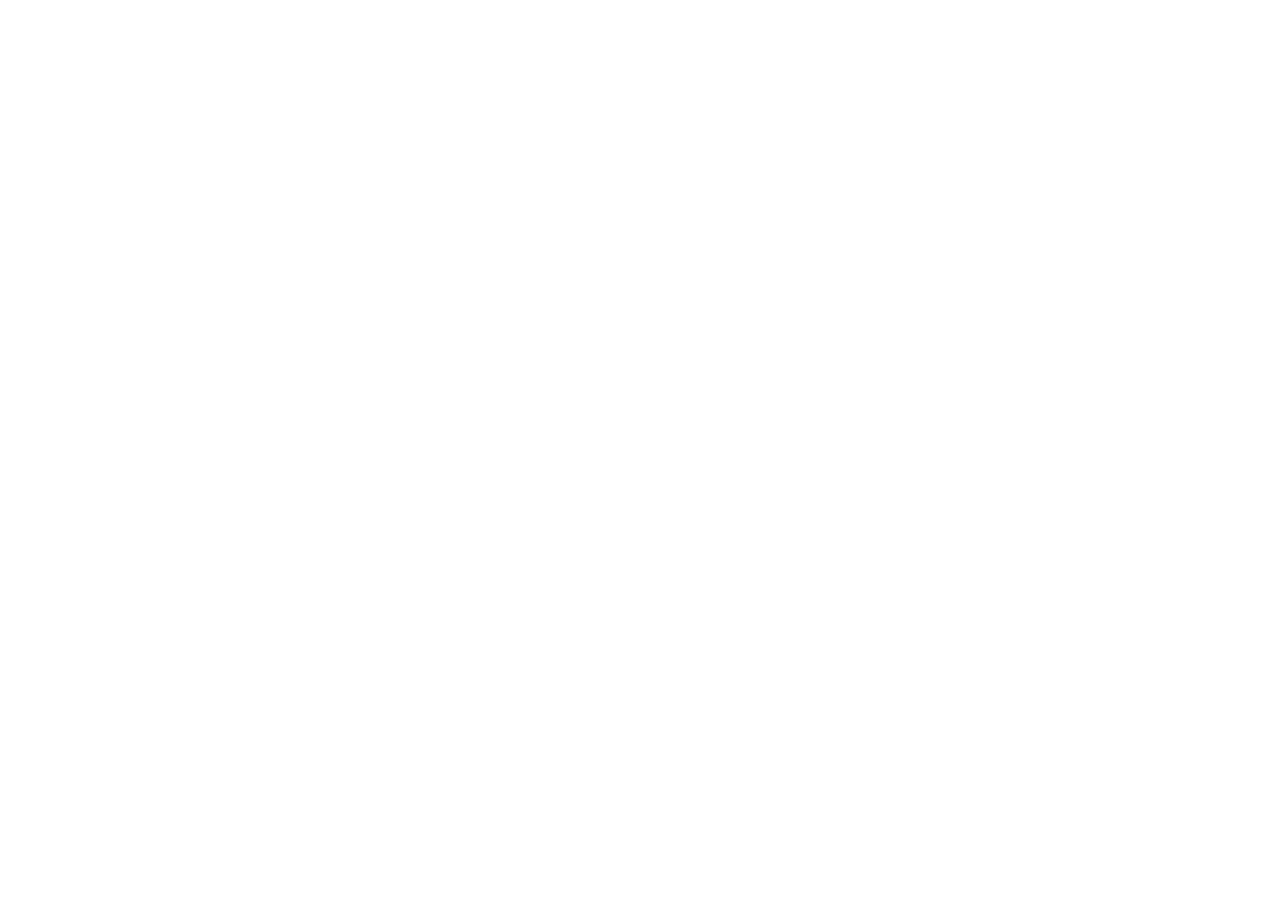
==== p1/index.html @ 469999ed "Created README. Moved some things around as well." ====
<!DOCTYPE html>

<html>
<head id="head">
	<meta charset="utf-8">

	<title>Iterative Prototype Staging</title>
	
	<meta name="viewport" content="width=device-width, initial-scale=1">
	<link rel="stylesheet" href="/p1/css/style.css">
	<script src="/lib/js/ejs.js"></script>
</head>
<body>	
	<!-- Header Start -->
	<header class="site-header" id="header">
		<script>
			new EJS({url: '/partials/header.ejs'}).update('header', {"title":"Iterative Prototype Staging", "version":"p1"});	
		</script>
	</header>
	<!-- Header End -->
	
	<!-- Primary Start -->
	<div role="main" id="content">

	</div>
	<!-- Primary End -->

	<!-- Footer Start -->
	<footer class="site-footer" id="footer" role="site-info">	
		<script>
			new EJS({url: '/partials/footer.ejs'}).update('footer', {"title":"Iterative Prototype Staging", "version":"p1"});
		</script>	
	</footer>
	<!-- Footer End -->
	<script src="//ajax.googleapis.com/ajax/libs/jquery/1.7.2/jquery.min.js"></script>
	<script>window.jQuery || document.write('<script src="/lib/js/jquery-1.7.2.min.js"><\/script>')</script>
	<!-- <script src="js/plugins.min.js"></script> -->
	<script src="js/script-min.js"></script>
</body>
</html>
---- p1/css/style.css ----
article,aside,details,figcaption,figure,footer,header,hgroup,nav,section,summary{display:block}audio,canvas,video{display:inline-block;*display:inline;*zoom:1}audio:not([controls]){display:none}[hidden]{display:none}html{font-size:100%;-webkit-text-size-adjust:100%;-ms-text-size-adjust:100%}html,button,input,select,textarea{font-family:sans-serif}*{-webkit-marginj-start:0px}body{margin:0;font-size:1em;line-height:1.4}.ir{overflow:hidden;font-size:0;text-indent:100%;white-space:nowrap;color:transparent}::-moz-selection{text-shadow:none}::selection{text-shadow:none}a:focus{outline:thin dotted}a:hover,a:active{outline:0}abbr[title]{border-bottom:1px dotted}b,strong{font-weight:bold}dfn{font-style:italic}ins{text-decoration:none}mark{font-style:italic;font-weight:bold}pre,code,kbd,samp{font-family:monospace, serif;_font-family:'Menlo', 'courier new', monospace;font-size:1em}pre{white-space:pre;white-space:pre-wrap;word-wrap:break-word}q{quotes:none}q:before,q:after{content:"";content:none}sub,sup{font-size:75%;line-height:0;position:relative;vertical-align:baseline}sup{top:-0.5em}sub{bottom:-0.25em}ul,ol,dd{margin:0;padding:0}nav ul,nav ol{list-style:none;list-style-image:none}img{border:0;vertical-align:middle;-ms-interpolation-mode:bicubic}svg:not(:root){overflow:hidden}figure{margin:0}form{margin:0}fieldset{border:0;margin:0;padding:0}label{cursor:pointer}legend{border:0;padding:0;white-space:normal;*margin-left:-7px}button,input,select,textarea{font-size:100%;margin:0;vertical-align:baseline;*vertical-align:middle}button,input{line-height:normal}button,input[type="button"],input[type="reset"],input[type="submit"]{cursor:pointer;-webkit-appearance:button;*overflow:visible}button[disabled],input[disabled]{cursor:default}input[type="checkbox"],input[type="radio"]{box-sizing:border-box;padding:0;*width:13px;*height:13px}input[type="search"]{-webkit-appearance:textfield;-moz-box-sizing:content-box;-webkit-box-sizing:content-box;box-sizing:content-box}input[type="search"]::-webkit-search-decoration,input[type="search"]::-webkit-search-cancel-button{-webkit-appearance:none}button::-moz-focus-inner,input::-moz-focus-inner{border:0;padding:0}textarea{overflow:auto;vertical-align:top;resize:vertical}table{border-collapse:collapse;border-spacing:0}td{vertical-align:top}.chromeframe{margin:0.2em 0;background:#ccc;color:#000;padding:0.2em 0}@media print{*{background:transparent !important;color:#000 !important;box-shadow:none !important;text-shadow:none !important}a,a:visited{text-decoration:underline}a[href]:after{content:" (" attr(href) ")"}abbr[title]:after{content:" (" attr(title) ")"}.ir a:after,a[href^="javascript:"]:after,a[href^="#"]:after{content:""}pre,blockquote{border:1px solid #999;page-break-inside:avoid}thead{display:table-header-group}tr,img{page-break-inside:avoid}img{max-width:100% !important}@page{margin:0.5cm}p,h2,h3{orphans:3;widows:3}h2,h3{page-break-after:avoid}}a{color:#1daeef;text-decoration:none}a:hover{color:#0d7fb3;text-decoration:underline}body{font-size:87%}.wrap{margin:0 5%;padding:10px 0;position:relative}.wrap:before,.wrap:after{content:"";display:table}.wrap:after{clear:both}.wrap{zoom:1}.site-header{background:#eee}.site-logo{background:url("/img/logo.png") no-repeat left center;width:125px;height:40px;display:block;position:relative;z-index:2;background-size:125px}.site-nav:before,.site-nav:after{content:"";display:table}.site-nav:after{clear:both}.site-nav{zoom:1}.site-search{width:100%;display:block}.site-search:before,.site-search:after{content:"";display:table}.site-search:after{clear:both}.site-search{zoom:1}form{margin:1em 0}form:before,form:after{content:"";display:table}form:after{clear:both}form{zoom:1}form input[type="text"]{padding:1em;width:75%;float:left;border:1px solid #aaa;-moz-box-sizing:border-box;-webkit-box-sizing:border-box;box-sizing:border-box}form button[type="submit"]{width:25%;float:right;padding:1.05em;border:none;background:#bbb;-moz-box-sizing:border-box;-webkit-box-sizing:border-box;box-sizing:border-box}.site-footer{background:#f1f1f1}.site-footer:before,.site-footer:after{content:"";display:table}.site-footer:after{clear:both}.site-footer{zoom:1}.footer-links-wrap ul li{margin:2px 0}.footer-links-wrap ul li a{padding:3px 0;display:block}@media screen and (min-width: 768px){body{font-size:100%}.site-logo{width:196px;height:60px;background-size:196px}.site-search{position:absolute;top:40px;right:0;width:300px;background:transparent}form{margin:0}form input[type="text"]{padding:.5em}form button[type="submit"]{padding:.55em}}@media screen and (min-width: 768px){.footer-wrap:before,.footer-wrap:after{content:"";display:table}.footer-wrap:after{clear:both}.footer-wrap{zoom:1}.footer-links-wrap{float:left;width:20%}.footer-links-wrap ul{padding:10px 15px 10px 10px}}@media screen and (min-width: 1180px){.wrap{margin:0 auto;max-width:1030px}}
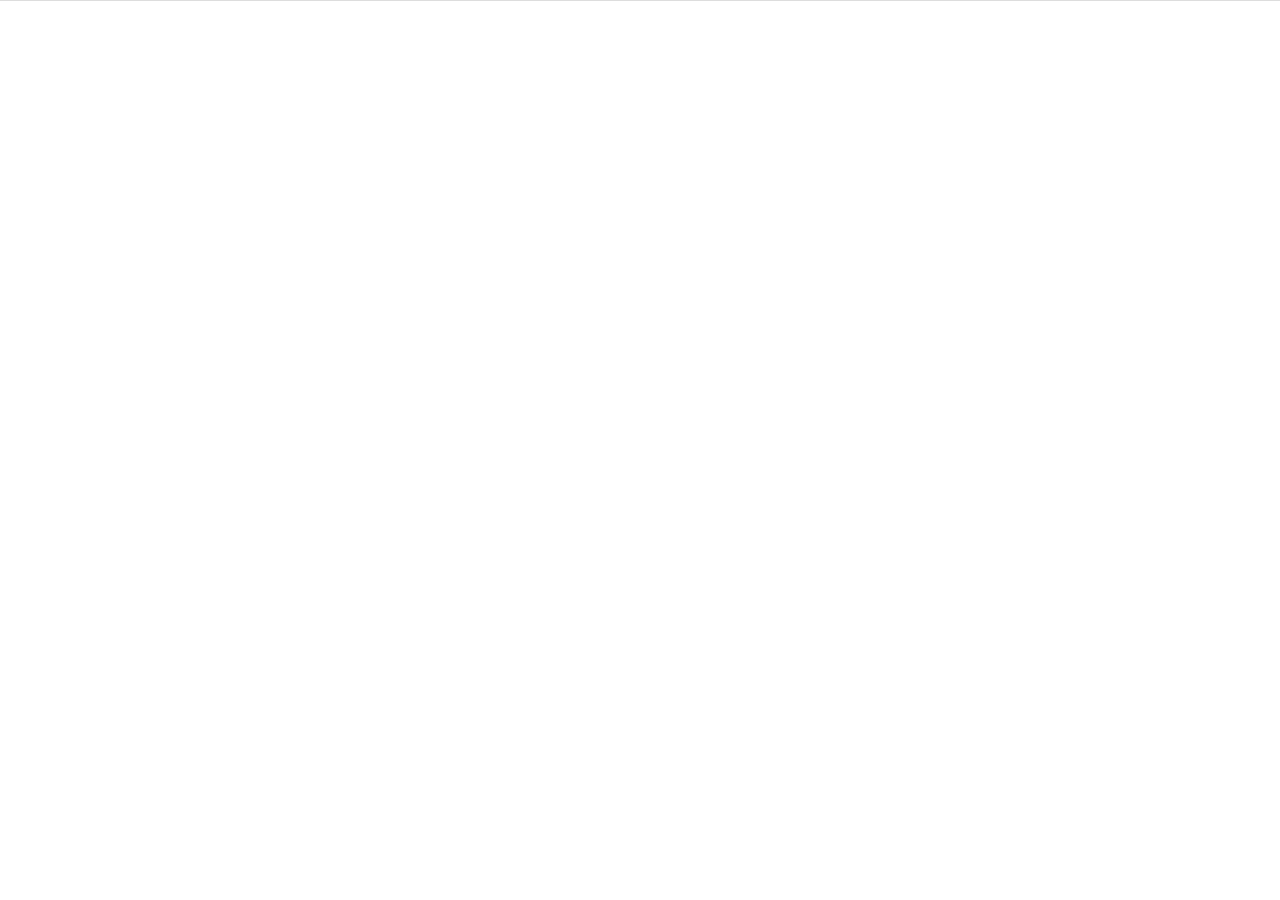
==== commit abdd5e5b: "added .current navigation logic" ====
--- a/p1/index.html
+++ b/p1/index.html
@@ -7,6 +7,9 @@
 	<title>Iterative Prototype Staging</title>
 	
 	<meta name="viewport" content="width=device-width, initial-scale=1">
+	<script>
+		var details = {"title":"Iterative Prototype Staging", "version":"p1", "nav":"nav-1"};
+	</script>	
 	<link rel="stylesheet" href="/p1/css/style.css">
 	<script src="/lib/js/ejs.js"></script>
 </head>
@@ -14,7 +17,7 @@
 	<!-- Header Start -->
 	<header class="site-header" id="header">
 		<script>
-			new EJS({url: '/partials/header.ejs'}).update('header', {"title":"Iterative Prototype Staging", "version":"p1"});	
+			new EJS({url: '/partials/header.ejs'}).update('header', details);	
 		</script>
 	</header>
 	<!-- Header End -->
@@ -28,7 +31,7 @@
 	<!-- Footer Start -->
 	<footer class="site-footer" id="footer" role="site-info">	
 		<script>
-			new EJS({url: '/partials/footer.ejs'}).update('footer', {"title":"Iterative Prototype Staging", "version":"p1"});
+			new EJS({url: '/partials/footer.ejs'}).update('footer', details);
 		</script>	
 	</footer>
 	<!-- Footer End -->
--- a/p1/css/style.css
+++ b/p1/css/style.css
@@ -1 +1 @@
-article,aside,details,figcaption,figure,footer,header,hgroup,nav,section,summary{display:block}audio,canvas,video{display:inline-block;*display:inline;*zoom:1}audio:not([controls]){display:none}[hidden]{display:none}html{font-size:100%;-webkit-text-size-adjust:100%;-ms-text-size-adjust:100%}html,button,input,select,textarea{font-family:sans-serif}*{-webkit-marginj-start:0px}body{margin:0;font-size:1em;line-height:1.4}.ir{overflow:hidden;font-size:0;text-indent:100%;white-space:nowrap;color:transparent}::-moz-selection{text-shadow:none}::selection{text-shadow:none}a:focus{outline:thin dotted}a:hover,a:active{outline:0}abbr[title]{border-bottom:1px dotted}b,strong{font-weight:bold}dfn{font-style:italic}ins{text-decoration:none}mark{font-style:italic;font-weight:bold}pre,code,kbd,samp{font-family:monospace, serif;_font-family:'Menlo', 'courier new', monospace;font-size:1em}pre{white-space:pre;white-space:pre-wrap;word-wrap:break-word}q{quotes:none}q:before,q:after{content:"";content:none}sub,sup{font-size:75%;line-height:0;position:relative;vertical-align:baseline}sup{top:-0.5em}sub{bottom:-0.25em}ul,ol,dd{margin:0;padding:0}nav ul,nav ol{list-style:none;list-style-image:none}img{border:0;vertical-align:middle;-ms-interpolation-mode:bicubic}svg:not(:root){overflow:hidden}figure{margin:0}form{margin:0}fieldset{border:0;margin:0;padding:0}label{cursor:pointer}legend{border:0;padding:0;white-space:normal;*margin-left:-7px}button,input,select,textarea{font-size:100%;margin:0;vertical-align:baseline;*vertical-align:middle}button,input{line-height:normal}button,input[type="button"],input[type="reset"],input[type="submit"]{cursor:pointer;-webkit-appearance:button;*overflow:visible}button[disabled],input[disabled]{cursor:default}input[type="checkbox"],input[type="radio"]{box-sizing:border-box;padding:0;*width:13px;*height:13px}input[type="search"]{-webkit-appearance:textfield;-moz-box-sizing:content-box;-webkit-box-sizing:content-box;box-sizing:content-box}input[type="search"]::-webkit-search-decoration,input[type="search"]::-webkit-search-cancel-button{-webkit-appearance:none}button::-moz-focus-inner,input::-moz-focus-inner{border:0;padding:0}textarea{overflow:auto;vertical-align:top;resize:vertical}table{border-collapse:collapse;border-spacing:0}td{vertical-align:top}.chromeframe{margin:0.2em 0;background:#ccc;color:#000;padding:0.2em 0}@media print{*{background:transparent !important;color:#000 !important;box-shadow:none !important;text-shadow:none !important}a,a:visited{text-decoration:underline}a[href]:after{content:" (" attr(href) ")"}abbr[title]:after{content:" (" attr(title) ")"}.ir a:after,a[href^="javascript:"]:after,a[href^="#"]:after{content:""}pre,blockquote{border:1px solid #999;page-break-inside:avoid}thead{display:table-header-group}tr,img{page-break-inside:avoid}img{max-width:100% !important}@page{margin:0.5cm}p,h2,h3{orphans:3;widows:3}h2,h3{page-break-after:avoid}}a{color:#1daeef;text-decoration:none}a:hover{color:#0d7fb3;text-decoration:underline}body{font-size:87%}.wrap{margin:0 5%;padding:10px 0;position:relative}.wrap:before,.wrap:after{content:"";display:table}.wrap:after{clear:both}.wrap{zoom:1}.site-header{background:#eee}.site-logo{background:url("/img/logo.png") no-repeat left center;width:125px;height:40px;display:block;position:relative;z-index:2;background-size:125px}.site-nav:before,.site-nav:after{content:"";display:table}.site-nav:after{clear:both}.site-nav{zoom:1}.site-search{width:100%;display:block}.site-search:before,.site-search:after{content:"";display:table}.site-search:after{clear:both}.site-search{zoom:1}form{margin:1em 0}form:before,form:after{content:"";display:table}form:after{clear:both}form{zoom:1}form input[type="text"]{padding:1em;width:75%;float:left;border:1px solid #aaa;-moz-box-sizing:border-box;-webkit-box-sizing:border-box;box-sizing:border-box}form button[type="submit"]{width:25%;float:right;padding:1.05em;border:none;background:#bbb;-moz-box-sizing:border-box;-webkit-box-sizing:border-box;box-sizing:border-box}.site-footer{background:#f1f1f1}.site-footer:before,.site-footer:after{content:"";display:table}.site-footer:after{clear:both}.site-footer{zoom:1}.footer-links-wrap ul li{margin:2px 0}.footer-links-wrap ul li a{padding:3px 0;display:block}@media screen and (min-width: 768px){body{font-size:100%}.site-logo{width:196px;height:60px;background-size:196px}.site-search{position:absolute;top:40px;right:0;width:300px;background:transparent}form{margin:0}form input[type="text"]{padding:.5em}form button[type="submit"]{padding:.55em}}@media screen and (min-width: 768px){.footer-wrap:before,.footer-wrap:after{content:"";display:table}.footer-wrap:after{clear:both}.footer-wrap{zoom:1}.footer-links-wrap{float:left;width:20%}.footer-links-wrap ul{padding:10px 15px 10px 10px}}@media screen and (min-width: 1180px){.wrap{margin:0 auto;max-width:1030px}}
+article,aside,details,figcaption,figure,footer,header,hgroup,nav,section,summary{display:block}audio,canvas,video{display:inline-block;*display:inline;*zoom:1}audio:not([controls]){display:none}[hidden]{display:none}html{font-size:100%;-webkit-text-size-adjust:100%;-ms-text-size-adjust:100%}html,button,input,select,textarea{font-family:sans-serif}*{-webkit-marginj-start:0px}body{margin:0;font-size:1em;line-height:1.4}.ir{overflow:hidden;font-size:0;text-indent:100%;white-space:nowrap;color:transparent}::-moz-selection{text-shadow:none}::selection{text-shadow:none}a:focus{outline:thin dotted}a:hover,a:active{outline:0}abbr[title]{border-bottom:1px dotted}b,strong{font-weight:bold}dfn{font-style:italic}ins{text-decoration:none}mark{font-style:italic;font-weight:bold}pre,code,kbd,samp{font-family:monospace, serif;_font-family:'Menlo', 'courier new', monospace;font-size:1em}pre{white-space:pre;white-space:pre-wrap;word-wrap:break-word}q{quotes:none}q:before,q:after{content:"";content:none}sub,sup{font-size:75%;line-height:0;position:relative;vertical-align:baseline}sup{top:-0.5em}sub{bottom:-0.25em}ul,ol,dd{margin:0;padding:0}nav ul,nav ol{list-style:none;list-style-image:none}img{border:0;vertical-align:middle;-ms-interpolation-mode:bicubic}svg:not(:root){overflow:hidden}figure{margin:0}form{margin:0}fieldset{border:0;margin:0;padding:0}label{cursor:pointer}legend{border:0;padding:0;white-space:normal;*margin-left:-7px}button,input,select,textarea{font-size:100%;margin:0;vertical-align:baseline;*vertical-align:middle}button,input{line-height:normal}button,input[type="button"],input[type="reset"],input[type="submit"]{cursor:pointer;-webkit-appearance:button;*overflow:visible}button[disabled],input[disabled]{cursor:default}input[type="checkbox"],input[type="radio"]{box-sizing:border-box;padding:0;*width:13px;*height:13px}input[type="search"]{-webkit-appearance:textfield;-moz-box-sizing:content-box;-webkit-box-sizing:content-box;box-sizing:content-box}input[type="search"]::-webkit-search-decoration,input[type="search"]::-webkit-search-cancel-button{-webkit-appearance:none}button::-moz-focus-inner,input::-moz-focus-inner{border:0;padding:0}textarea{overflow:auto;vertical-align:top;resize:vertical}table{border-collapse:collapse;border-spacing:0}td{vertical-align:top}.chromeframe{margin:0.2em 0;background:#ccc;color:#000;padding:0.2em 0}@media print{*{background:transparent !important;color:#000 !important;box-shadow:none !important;text-shadow:none !important}a,a:visited{text-decoration:underline}a[href]:after{content:" (" attr(href) ")"}abbr[title]:after{content:" (" attr(title) ")"}.ir a:after,a[href^="javascript:"]:after,a[href^="#"]:after{content:""}pre,blockquote{border:1px solid #999;page-break-inside:avoid}thead{display:table-header-group}tr,img{page-break-inside:avoid}img{max-width:100% !important}@page{margin:0.5cm}p,h2,h3{orphans:3;widows:3}h2,h3{page-break-after:avoid}}a{color:#1daeef;text-decoration:none}a:hover{color:#0d7fb3;text-decoration:underline}body{font-size:87%}.wrap{margin:0 5%;padding:10px 0;position:relative}.wrap:before,.wrap:after{content:"";display:table}.wrap:after{clear:both}.wrap{zoom:1}.site-header{background:#eee}.site-logo{background:url("/img/logo.png") no-repeat left center;width:125px;height:40px;display:block;position:relative;z-index:2;background-size:125px}.site-nav:before,.site-nav:after{content:"";display:table}.site-nav:after{clear:both}.site-nav{zoom:1}.site-nav li.current{font-weight:900}.site-search{width:100%;display:block}.site-search:before,.site-search:after{content:"";display:table}.site-search:after{clear:both}.site-search{zoom:1}form{margin:1em 0}form:before,form:after{content:"";display:table}form:after{clear:both}form{zoom:1}form input[type="text"]{padding:1em;width:75%;float:left;border:1px solid #aaa;-moz-box-sizing:border-box;-webkit-box-sizing:border-box;box-sizing:border-box}form button[type="submit"]{width:25%;float:right;padding:1.05em;border:none;background:#bbb;-moz-box-sizing:border-box;-webkit-box-sizing:border-box;box-sizing:border-box}.site-footer{background:#f1f1f1;border-top:1px solid #ddd}.site-footer:before,.site-footer:after{content:"";display:table}.site-footer:after{clear:both}.site-footer{zoom:1}.footer-links-wrap ul li{margin:2px 0}.footer-links-wrap ul li a{padding:3px 0;display:block}@media screen and (min-width: 768px){body{font-size:100%}.site-logo{width:196px;height:60px;background-size:196px}.site-search{position:absolute;top:40px;right:0;width:300px;background:transparent}form{margin:0}form input[type="text"]{padding:.5em}form button[type="submit"]{padding:.55em}}@media screen and (min-width: 960px){.footer-wrap:before,.footer-wrap:after{content:"";display:table}.footer-wrap:after{clear:both}.footer-wrap{zoom:1}.footer-links-wrap{float:left;width:20%}.footer-links-wrap ul{padding:10px 15px 10px 10px}}@media screen and (min-width: 1180px){.wrap{margin:0 auto;max-width:1030px}}
